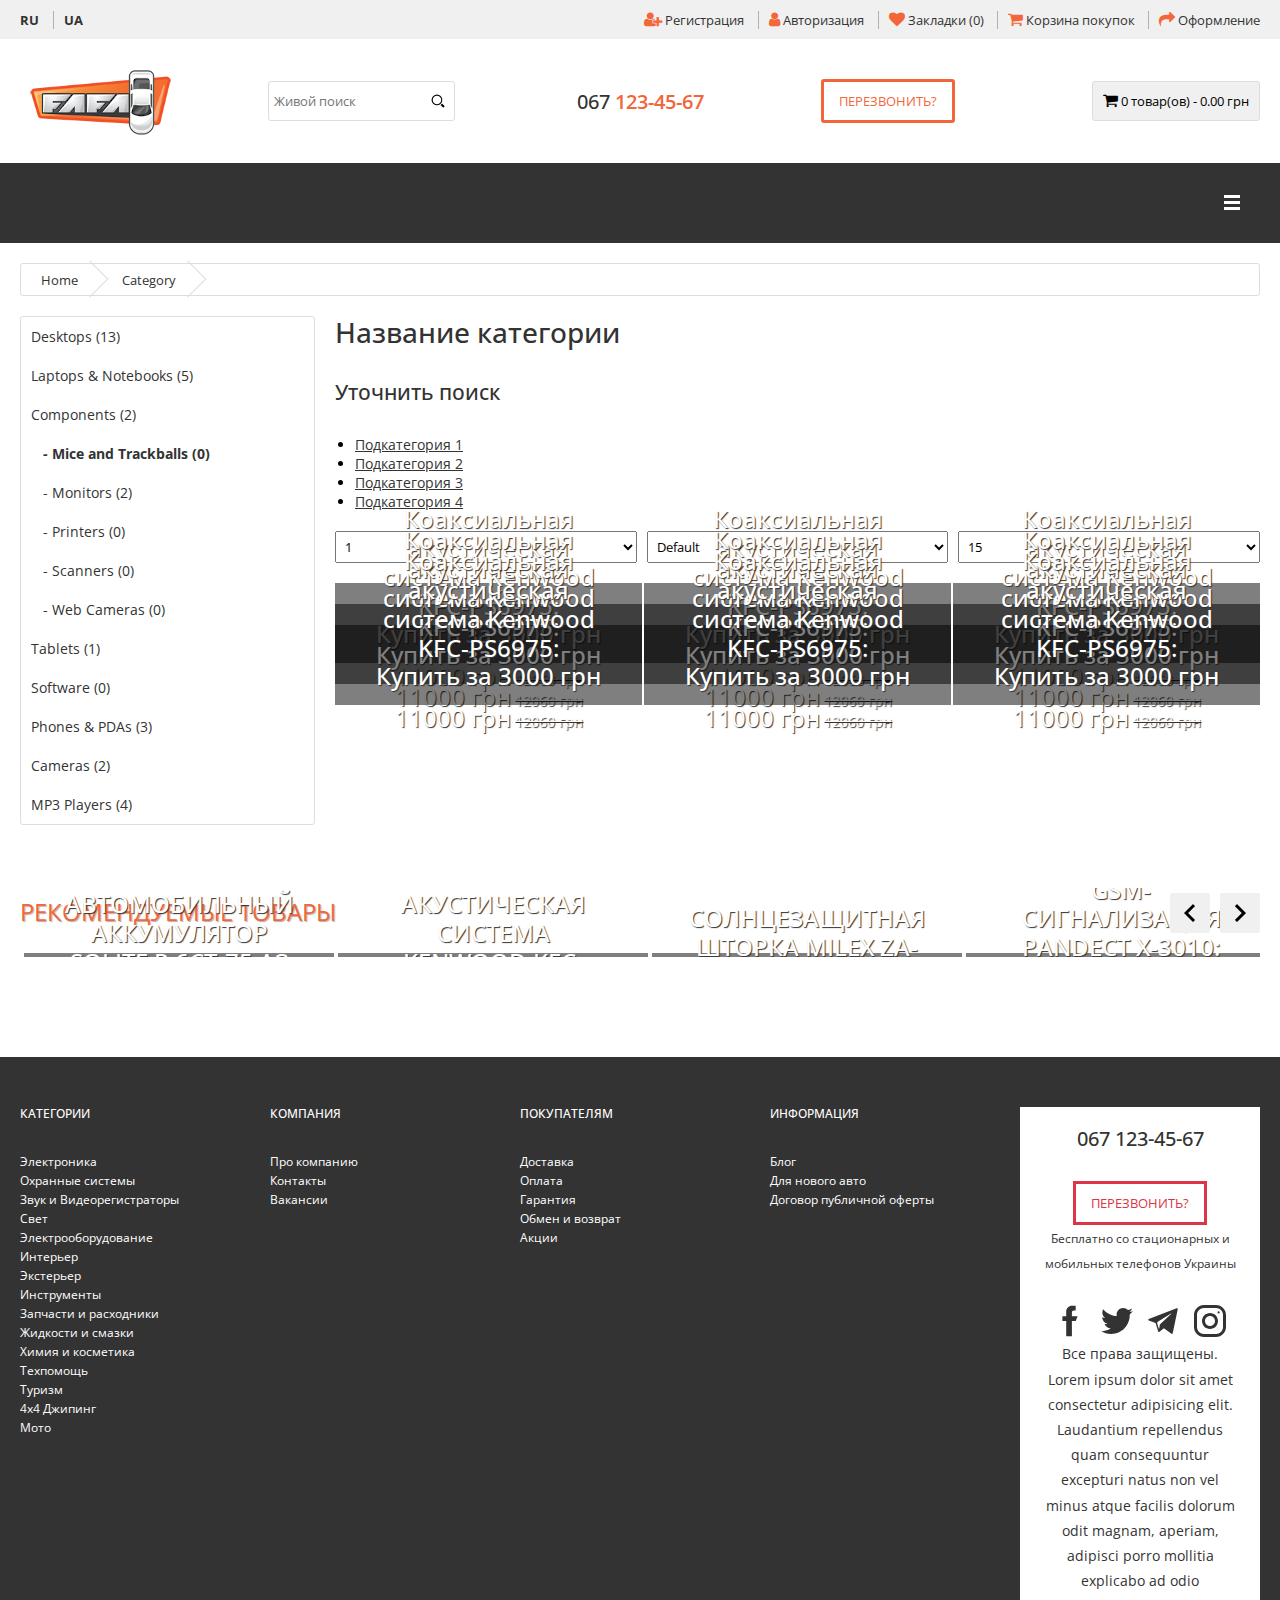
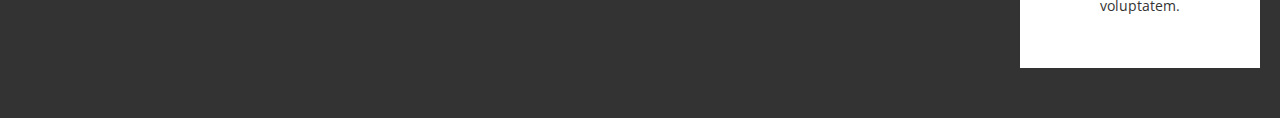
==== category.html @ 553246bf "category.html" ====
<!DOCTYPE html>
<html lang="en">
<head>
    <meta charset="UTF-8">
    <meta name="viewport" content="width=device-width, initial-scale=1.0">
    <title> категорія </title>
    <link rel="stylesheet" href="css/styles.css">
</head>
<body>
    <div id="top-adverty">
        <div class="container">
            <p><a href="">Сезонний розпродаж! <strong> Знижки до -70%</strong></a></p>
        </div>
    </div>

    <div id="nav-panel">
        <div class="container">
            <div id="lang">
                <a href="">ru</a>
                <a href="">ua</a>
            </div>
            <div id="top-links">
                <a href="https://demo.opencart.com/index.php?route=account/register"> <i class="fa fa-user-plus"></i> <span class="hidden-md">Регистрация</span></a>

                <a href="https://demo.opencart.com/index.php?route=account/login"> <i class="fa fa-user"></i> <span class="hidden-md">Авторизация</span></a>

                <a href="https://demo.opencart.com/index.php?route=account/wishlist" id="wishlist-total">
                    <i class="fa fa-heart"></i>
                    <span class="hidden-md">Закладки (0)</span>
                </a>

                <a href="https://demo.opencart.com/index.php?route=checkout/cart">
                    <i class="fa fa-shopping-cart"></i>
                    <span class="hidden-md">Корзина покупок</span>
                </a>

                <a href="https://demo.opencart.com/index.php?route=checkout/checkout"><i class="fa fa-share"></i> 
                    <span class="hidden-md">Оформление</span>
                </a>
            </div>
        </div>
    </div>

    <header id="header">
        <div class="container">
            <div id="logo">
                <a href="">
                    <img src="images/logo.png" alt="">
                </a>
            </div>
            <div id="search">
                <input type="search" placeholder="Живой поиск">
            </div>
            <div id="phone">
                <a href="https://demo.opencart.com/index.php?route=information/contact">
                    <i class="fa fa-phone"></i> <span><em>067</em> 123-45-67</span>
                </a>
            </div>
            <div id="callback">
                <a href="">Перезвонить?</a>
            </div>
            <div id="basket">
                <button type="button">
                    <i class="fa fa-shopping-cart"></i> 
                    <span id="cart-total">0 товар(ов) - 0.00 грн</span>
                </button>
            </div>
        </div>
    </header>

    <nav id="nav">
        <div id="levus-menu" class="desktop">
            <ul>
                <li><a href="">Электроника</a>
                    <ul>
                        <li><a href="">Парковочные системы</a>
                            <ul>
                                <li><a href="">Пактроники</a></li>
                                <li><a href="">Камери універсальні</a></li>
                            </ul>
                        </li>
                        <li><a href="">Видеорегистраторы</a></li>
                        <li><a href="">Навигация</a></li>
                        <li><a href="">Громкая связь</a></li>
                        <li><a href="">Радар-детекторы</a></li>
                    </ul>
                </li>
                <li><a href="">Охранные системы</a>
                    <ul>
                        <li><a href="">Сигнализации</a></li>
                        <li><a href="">Иммобилайзеры</a></li>
                        <li><a href="">Модули и датчики</a></li>
                        <li><a href="">Комплектующие охранных систем</a></li>
                    </ul>
                </li>
                <li><a href="">Звук и видео</a></li>
                <li><a href="">Свет</a></li>
                <li><a href="">Электрооборудование</a></li>
                <li><a href="">Интерьер</a></li>
                <li><a href="">Экстерьер</a></li>
                <li><a href="">Инструменты</a></li>
                <li><a href="">Запчасти и расходники</a></li>
                <li><a href="">Автохимия</a></li>
                <!-- <li><a href="">Техпомощь</a></li> -->
                <!-- <li><a href="">Мото</a></li> -->
            </ul>
        </div>
    </nav>

    <ul id="breadcrumb">
        <li><a href="">Home</a></li>
        <li><a href="">Category</a></li>
    </ul>
    
    <div id="category">
        <div class="container">
            <aside>
                <div id="category-aside">
                    <a href="">Desktops (13)</a>
                    <a href="">Laptops &amp; Notebooks (5)</a>
                    <a href="">Components (2)</a>
                    <a href="" class="active">&nbsp;&nbsp;&nbsp;- Mice and Trackballs (0)</a>
                    <a href="">&nbsp;&nbsp;&nbsp;- Monitors (2)</a>
                    <a href="" >&nbsp;&nbsp;&nbsp;- Printers (0)</a>
                    <a href="" >&nbsp;&nbsp;&nbsp;- Scanners (0)</a>
                    <a href="" >&nbsp;&nbsp;&nbsp;- Web Cameras (0)</a>
                    <a href="">Tablets (1)</a>
                    <a href="">Software (0)</a>
                    <a href="">Phones &amp; PDAs (3)</a>
                    <a href="">Cameras (2)</a>
                    <a href="">MP3 Players (4)</a>
                </div>
            </aside>
            <div id="category-main">

                <h1>Название категории</h1>
                <h2>Уточнить поиск</h2>

                <ul class="subcategory">
                    <li><a href="">Подкатегория 1</a></li>
                    <li><a href="">Подкатегория 2</a></li>
                    <li><a href="">Подкатегория 3</a></li>
                    <li><a href="">Подкатегория 4</a></li>
                </ul>

                <div id="category-sort-item">
                    <select name="" id="">
                        <option value="">1</option>
                        <option value="">2</option>
                        <option value="">3</option>
                        <option value="">4</option>
                        <option value="">5</option>
                    </select>
                    <select id="input-sort" class="form-control" onchange="location = this.value;">
                        <option value="" selected="selected">Default</option>
                        <option value="">Name (A - Z)</option>
                        <option value="">Name (Z - A)</option>
                        <option value="">Price (Low &gt; High)</option>
                        <option value="">Price (High &gt; Low)</option>
                        <option value="">Rating (Highest)</option>
                        <option value="">Rating (Lowest)</option>
                        <option value="">Model (A - Z)</option>
                        <option value="">Model (Z - A)</option>
                    </select>
                    <select name="" id="">
                        <option value="">15</option>
                        <option value="">25</option>
                        <option value="">50</option>
                        <option value="">75</option>
                        <option value="">100</option>
                    </select>
                </div>

                <section class="goods">
                    <article>
                        <div class="caption">
                            <h3><a href="">Коаксиальная акустическая система Kenwood KFC-PS6975: Купить за 3000 грн</a></h3>
                            <div class="price">
                                <span class="new">11000 грн</span>
                                <span class="old">12060 грн</span>
                            </div>
                            <div class="buttons">
                                <button><i class="fa fa-shopping-cart"></i> <span class="hidden-md">Купить</span></button>
                                <button><i class="fa fa-heart"></i> <span class="hidden-md">В избранное</span> </button>
                                <button><i class="fa fa-exchange"></i> <span class="hidden-md">Сравнить</span> </button>
                            </div>
                        </div>
                        <img src="https://picsum.photos/id/52/600/800" alt="">
                    </article>
                    <article>
                        <div class="caption">
                            <h3><a href="">Коаксиальная акустическая система Kenwood KFC-PS6975: Купить за 3000 грн</a></h3>
                            <div class="price">
                                <span class="new">11000 грн</span>
                                <span class="old">12060 грн</span>
                            </div>
                            <div class="buttons">
                                <button><i class="fa fa-shopping-cart"></i> <span class="hidden-md">Купить</span></button>
                                <button><i class="fa fa-heart"></i> <span class="hidden-md">В избранное</span> </button>
                                <button><i class="fa fa-exchange"></i> <span class="hidden-md">Сравнить</span> </button>
                            </div>
                        </div>
                        <img src="https://picsum.photos/id/52/600/800" alt="">
                    </article>
                    <article>
                        <div class="caption">
                            <h3><a href="">Коаксиальная акустическая система Kenwood KFC-PS6975: Купить за 3000 грн</a></h3>
                            <div class="price">
                                <span class="new">11000 грн</span>
                                <span class="old">12060 грн</span>
                            </div>
                            <div class="buttons">
                                <button><i class="fa fa-shopping-cart"></i> <span class="hidden-md">Купить</span></button>
                                <button><i class="fa fa-heart"></i> <span class="hidden-md">В избранное</span> </button>
                                <button><i class="fa fa-exchange"></i> <span class="hidden-md">Сравнить</span> </button>
                            </div>
                        </div>
                        <img src="https://picsum.photos/id/52/600/800" alt="">
                    </article>
                    <article>
                        <div class="caption">
                            <h3><a href="">Коаксиальная акустическая система Kenwood KFC-PS6975: Купить за 3000 грн</a></h3>
                            <div class="price">
                                <span class="new">11000 грн</span>
                                <span class="old">12060 грн</span>
                            </div>
                            <div class="buttons">
                                <button><i class="fa fa-shopping-cart"></i> <span class="hidden-md">Купить</span></button>
                                <button><i class="fa fa-heart"></i> <span class="hidden-md">В избранное</span> </button>
                                <button><i class="fa fa-exchange"></i> <span class="hidden-md">Сравнить</span> </button>
                            </div>
                        </div>
                        <img src="https://picsum.photos/id/52/600/800" alt="">
                    </article>
                    <article>
                        <div class="caption">
                            <h3><a href="">Коаксиальная акустическая система Kenwood KFC-PS6975: Купить за 3000 грн</a></h3>
                            <div class="price">
                                <span class="new">11000 грн</span>
                                <span class="old">12060 грн</span>
                            </div>
                            <div class="buttons">
                                <button><i class="fa fa-shopping-cart"></i> <span class="hidden-md">Купить</span></button>
                                <button><i class="fa fa-heart"></i> <span class="hidden-md">В избранное</span> </button>
                                <button><i class="fa fa-exchange"></i> <span class="hidden-md">Сравнить</span> </button>
                            </div>
                        </div>
                        <img src="https://picsum.photos/id/52/600/800" alt="">
                    </article>
                    <article>
                        <div class="caption">
                            <h3><a href="">Коаксиальная акустическая система Kenwood KFC-PS6975: Купить за 3000 грн</a></h3>
                            <div class="price">
                                <span class="new">11000 грн</span>
                                <span class="old">12060 грн</span>
                            </div>
                            <div class="buttons">
                                <button><i class="fa fa-shopping-cart"></i> <span class="hidden-md">Купить</span></button>
                                <button><i class="fa fa-heart"></i> <span class="hidden-md">В избранное</span> </button>
                                <button><i class="fa fa-exchange"></i> <span class="hidden-md">Сравнить</span> </button>
                            </div>
                        </div>
                        <img src="https://picsum.photos/id/52/600/800" alt="">
                    </article>
                    <article>
                        <div class="caption">
                            <h3><a href="">Коаксиальная акустическая система Kenwood KFC-PS6975: Купить за 3000 грн</a></h3>
                            <div class="price">
                                <span class="new">11000 грн</span>
                                <span class="old">12060 грн</span>
                            </div>
                            <div class="buttons">
                                <button><i class="fa fa-shopping-cart"></i> <span class="hidden-md">Купить</span></button>
                                <button><i class="fa fa-heart"></i> <span class="hidden-md">В избранное</span> </button>
                                <button><i class="fa fa-exchange"></i> <span class="hidden-md">Сравнить</span> </button>
                            </div>
                        </div>
                        <img src="https://picsum.photos/id/52/600/800" alt="">
                    </article>
                    <article>
                        <div class="caption">
                            <h3><a href="">Коаксиальная акустическая система Kenwood KFC-PS6975: Купить за 3000 грн</a></h3>
                            <div class="price">
                                <span class="new">11000 грн</span>
                                <span class="old">12060 грн</span>
                            </div>
                            <div class="buttons">
                                <button><i class="fa fa-shopping-cart"></i> <span class="hidden-md">Купить</span></button>
                                <button><i class="fa fa-heart"></i> <span class="hidden-md">В избранное</span> </button>
                                <button><i class="fa fa-exchange"></i> <span class="hidden-md">Сравнить</span> </button>
                            </div>
                        </div>
                        <img src="https://picsum.photos/id/52/600/800" alt="">
                    </article>
                    <article>
                        <div class="caption">
                            <h3><a href="">Коаксиальная акустическая система Kenwood KFC-PS6975: Купить за 3000 грн</a></h3>
                            <div class="price">
                                <span class="new">11000 грн</span>
                                <span class="old">12060 грн</span>
                            </div>
                            <div class="buttons">
                                <button><i class="fa fa-shopping-cart"></i> <span class="hidden-md">Купить</span></button>
                                <button><i class="fa fa-heart"></i> <span class="hidden-md">В избранное</span> </button>
                                <button><i class="fa fa-exchange"></i> <span class="hidden-md">Сравнить</span> </button>
                            </div>
                        </div>
                        <img src="https://picsum.photos/id/52/600/800" alt="">
                    </article>
                </section>

            </div>
        </div>
    </div>

    <section class="section-title">
        <div class="title">
            Рекомендуемые товары
        </div>
        <div class="container">
            <div class="levus-horizontal-scroll">
                <ul>
                    <li>
                        <div class="caption">
                            <h3><a href="">GSM-сигнализация Pandect X-3010: Купить за 7365 грн</a></h3>
                            <div class="price">
                                <span class="new">11000 грн</span>
                                <span class="old">12060 грн</span>
                            </div>
                            <div class="buttons">
                                <button><i class="fa fa-shopping-cart"></i> <span class="hidden-md">Купить</span></button>
                                <button><i class="fa fa-heart"></i> <span class="hidden-md">В избранное</span> </button>
                                <button><i class="fa fa-exchange"></i> <span class="hidden-md">Сравнить</span> </button>
                            </div>
                        </div>
                        <img src="https://picsum.photos/id/41/600/800" alt=""></li>
                    <li>
                        <div class="caption">
                            <h3><a href="">Автомобильный аккумулятор SOLITE R 6СТ-75 Аз Japan 85D26R</a></h3>
                            <div class="price">
                                <span class="new">11000 грн</span>
                            </div>
                            <div class="buttons">
                                <button><i class="fa fa-shopping-cart"></i> <span class="hidden-md">Купить</span></button>
                                <button><i class="fa fa-heart"></i> <span class="hidden-md">В избранное</span> </button>
                                <button><i class="fa fa-exchange"></i> <span class="hidden-md">Сравнить</span> </button>
                            </div>
                        </div>
                        <img src="https://picsum.photos/id/42/600/800" alt=""></li>
                    <li>
                        <div class="caption">
                            <h3><a href="">Коаксиальная акустическая система Kenwood KFC-PS6975: Купить за 3000 грн</a></h3>
                            <div class="price">
                                <span class="new">11000 грн</span>
                                <span class="old">12060 грн</span>
                            </div>
                            <div class="buttons">
                                <button><i class="fa fa-shopping-cart"></i> <span class="hidden-md">Купить</span></button>
                                <button><i class="fa fa-heart"></i> <span class="hidden-md">В избранное</span> </button>
                                <button><i class="fa fa-exchange"></i> <span class="hidden-md">Сравнить</span> </button>
                            </div>
                        </div>
                        <img src="https://picsum.photos/id/43/600/800" alt=""></li>
                    <li>
                        <div class="caption">
                            <h3><a href="">Солнцезащитная шторка MILEX ZA-15070</a></h3>
                            <div class="price">
                                <span class="new">100 грн</span>
                            </div>
                            <div class="buttons">
                                <button><i class="fa fa-shopping-cart"></i> <span class="hidden-md">Купить</span></button>
                                <button><i class="fa fa-heart"></i> <span class="hidden-md">В избранное</span> </button>
                                <button><i class="fa fa-exchange"></i> <span class="hidden-md">Сравнить</span> </button>
                            </div>
                        </div>
                        <img src="https://picsum.photos/id/44/600/800" alt=""></li>
                <li>
                        <div class="caption">
                            <h3><a href="">GSM-сигнализация Pandect X-3010: Купить за 7365 грн</a></h3>
                            <div class="price">
                                <span class="new">11000 грн</span>
                                <span class="old">12060 грн</span>
                            </div>
                            <div class="buttons">
                                <button><i class="fa fa-shopping-cart"></i> <span class="hidden-md">Купить</span></button>
                                <button><i class="fa fa-heart"></i> <span class="hidden-md">В избранное</span> </button>
                                <button><i class="fa fa-exchange"></i> <span class="hidden-md">Сравнить</span> </button>
                            </div>
                        </div>
                        <img src="https://picsum.photos/id/41/600/800" alt=""></li><li>
                        <div class="caption">
                            <h3><a href="">Автомобильный аккумулятор SOLITE R 6СТ-75 Аз Japan 85D26R</a></h3>
                            <div class="price">
                                <span class="new">11000 грн</span>
                            </div>
                            <div class="buttons">
                                <button><i class="fa fa-shopping-cart"></i> <span class="hidden-md">Купить</span></button>
                                <button><i class="fa fa-heart"></i> <span class="hidden-md">В избранное</span> </button>
                                <button><i class="fa fa-exchange"></i> <span class="hidden-md">Сравнить</span> </button>
                            </div>
                        </div>
                        <img src="https://picsum.photos/id/42/600/800" alt=""></li><li>
                        <div class="caption">
                            <h3><a href="">Коаксиальная акустическая система Kenwood KFC-PS6975: Купить за 3000 грн</a></h3>
                            <div class="price">
                                <span class="new">11000 грн</span>
                                <span class="old">12060 грн</span>
                            </div>
                            <div class="buttons">
                                <button><i class="fa fa-shopping-cart"></i> <span class="hidden-md">Купить</span></button>
                                <button><i class="fa fa-heart"></i> <span class="hidden-md">В избранное</span> </button>
                                <button><i class="fa fa-exchange"></i> <span class="hidden-md">Сравнить</span> </button>
                            </div>
                        </div>
                        <img src="https://picsum.photos/id/43/600/800" alt=""></li><li>
                        <div class="caption">
                            <h3><a href="">Солнцезащитная шторка MILEX ZA-15070</a></h3>
                            <div class="price">
                                <span class="new">100 грн</span>
                            </div>
                            <div class="buttons">
                                <button><i class="fa fa-shopping-cart"></i> <span class="hidden-md">Купить</span></button>
                                <button><i class="fa fa-heart"></i> <span class="hidden-md">В избранное</span> </button>
                                <button><i class="fa fa-exchange"></i> <span class="hidden-md">Сравнить</span> </button>
                            </div>
                        </div>
                        <img src="https://picsum.photos/id/44/600/800" alt=""></li></ul>
            <span class="left"></span><span class="right"></span></div>
        </div>
    </section>

    <footer id="footer">
        <div class="container">
            <div>
                <h5>Категории</h5>
                <ul>
                    <li><a href="">Электроника</a></li>
                    <li><a href="">Охранные системы</a></li>
                    <li><a href="">Звук и Видеорегистраторы</a></li>
                    <li><a href="">Свет</a></li>
                    <li><a href="">Электрооборудование</a></li>
                    <li><a href="">Интерьер</a></li>
                    <li><a href="">Экстерьер</a></li>
                    <li><a href="">Инструменты</a></li>
                    <li><a href="">Запчасти и расходники</a></li>
                    <li><a href="">Жидкости и смазки</a></li>
                    <li><a href="">Химия и косметика</a></li>
                    <li><a href="">Техпомощь</a></li>
                    <li><a href="">Туризм</a></li>
                    <li><a href="">4х4 Джипинг</a></li>
                    <li><a href="">Мото</a></li>
                </ul>
            </div>
            <div>
                <h5>Компания</h5>
                <ul>
                    <li><a href="">Про компанию</a></li>
                    <li><a href="">Контакты</a></li>
                    <li><a href="">Вакансии</a></li>
                </ul>
            </div>
            <div>
                <h5>Покупателям</h5>
                <ul>
                    <li><a href="">Доставка</a></li>
                    <li><a href="">Оплата</a></li>
                    <li><a href="">Гарантия</a></li>
                    <li><a href="">Обмен и возврат</a></li>
                    <li><a href="">Акции</a></li>
                </ul>
            </div>
            <div>
                <h5>Информация</h5>
                <ul>
                    <li><a href="">Блог</a></li>
                    <li><a href="">Для нового авто</a></li>
                    <li><a href="">Договор публичной оферты</a></li>
                </ul>
            </div>
            <div id="quick-contacts">
                <h6>067 123-45-67</h6>
                <div class="quick-callback">
                    <a href="">Перезвонить?</a>
                </div>
                <p><small>Бесплатно со стационарных и мобильных телефонов Украины</small></p>
                <div class="social">
                    <a href=""> <svg class="footer-icon" xmlns="http://www.w3.org/2000/svg" viewBox="0 0 512 512"><path d="M286.4 180v-60.8c0-16.8 13.6-30.4 30.4-30.4h30.4v-76h-60.8c-50.4 0-91.2 40.8-91.2 91.2v76h-60.8v76h60.8v243.2h91.2V256h60.8l30.4-76h-91.2z" fill=""></path></svg></a>

                    <a href=""><svg class="footer-icon" xmlns="http://www.w3.org/2000/svg" viewBox="0 0 512 512"><path d="M512 97.248c-19.04 8.352-39.328 13.888-60.48 16.576 21.76-12.992 38.368-33.408 46.176-58.016-20.288 12.096-42.688 20.64-66.56 25.408C411.872 60.704 384.416 48 354.464 48c-58.112 0-104.896 47.168-104.896 104.992 0 8.32.704 16.32 2.432 23.936-87.264-4.256-164.48-46.08-216.352-109.792-9.056 15.712-14.368 33.696-14.368 53.056 0 36.352 18.72 68.576 46.624 87.232-16.864-.32-33.408-5.216-47.424-12.928v1.152c0 51.008 36.384 93.376 84.096 103.136-8.544 2.336-17.856 3.456-27.52 3.456-6.72 0-13.504-.384-19.872-1.792 13.6 41.568 52.192 72.128 98.08 73.12-35.712 27.936-81.056 44.768-130.144 44.768-8.608 0-16.864-.384-25.12-1.44C46.496 446.88 101.6 464 161.024 464c193.152 0 298.752-160 298.752-298.688 0-4.64-.16-9.12-.384-13.568 20.832-14.784 38.336-33.248 52.608-54.496z" fill=""></path></svg></a>

                    <a href=""><svg class="footer-icon" xmlns="http://www.w3.org/2000/svg" viewBox="0 0 512 512"><path d="M28.4 247.6l108.7 40.6 42.1 135.4c2.7 8.7 13.3 11.9 20.3 6.1l60.6-49.4c6.4-5.2 15.4-5.4 22-.6L391.5 459c7.5 5.5 18.2 1.3 20.1-7.7L491.7 66c2.1-9.9-7.7-18.2-17.2-14.6L28.3 223.6c-11.1 4.2-11 19.8.1 24zm144 19l212.5-130.9c3.8-2.3 7.7 2.8 4.5 5.9L214 304.6c-6.2 5.7-10.1 13.4-11.3 21.8l-6 44.3c-.8 5.9-9.1 6.5-10.7.8l-23-80.7c-2.6-9.4 1.3-19.2 9.4-24.2z" fill=""></path></svg></a>

                    <a href=""><svg class="footer-icon" xmlns="http://www.w3.org/2000/svg" viewBox="0 0 512 512"><linearGradient id="a" gradientUnits="userSpaceOnUse" x1="-46.004" y1="634.121" x2="-32.933" y2="647.192" gradientTransform="matrix(32 0 0 -32 1519 20757)"><stop offset="0" stop-color="#ffc107"></stop><stop offset=".507" stop-color="#f44336"></stop><stop offset=".99" stop-color="#9c27b0"></stop></linearGradient><path d="M352 0H160C71.648 0 0 71.648 0 160v192c0 88.352 71.648 160 160 160h192c88.352 0 160-71.648 160-160V160C512 71.648 440.352 0 352 0zm112 352c0 61.76-50.24 112-112 112H160c-61.76 0-112-50.24-112-112V160C48 98.24 98.24 48 160 48h192c61.76 0 112 50.24 112 112v192z" fill=""></path><linearGradient id="b" gradientUnits="userSpaceOnUse" x1="-42.297" y1="637.828" x2="-36.64" y2="643.485" gradientTransform="matrix(32 0 0 -32 1519 20757)"><stop offset="0" stop-color="#ffc107"></stop><stop offset=".507" stop-color="#f44336"></stop><stop offset=".99" stop-color="#9c27b0"></stop></linearGradient><path d="M256 128c-70.688 0-128 57.312-128 128s57.312 128 128 128 128-57.312 128-128-57.312-128-128-128zm0 208c-44.096 0-80-35.904-80-80 0-44.128 35.904-80 80-80s80 35.872 80 80c0 44.096-35.904 80-80 80z" fill=""></path><linearGradient id="c" gradientUnits="userSpaceOnUse" x1="-35.546" y1="644.579" x2="-34.792" y2="645.333" gradientTransform="matrix(32 0 0 -32 1519 20757)"><stop offset="0" stop-color="#ffc107"></stop><stop offset=".507" stop-color="#f44336"></stop><stop offset=".99" stop-color="#9c27b0"></stop></linearGradient><circle cx="393.6" cy="118.4" r="17.056" fill=""></circle></svg></a>
                </div>
                <p>Все права защищены. Lorem ipsum dolor sit amet consectetur adipisicing elit. Laudantium repellendus quam consequuntur excepturi natus non vel minus atque facilis dolorum odit magnam, aperiam, adipisci porro mollitia explicabo ad odio voluptatem.</p>
            </div>
        </div>
    </footer>

    <script src="js/script.js"></script>
</body>
</html>
---- css/styles.css ----
@import url('./root.css');
@import url('./top-adverty.css');
@import url('./nav-panel.css');
@import url('./breadcrumb.css');
@import url('./goods.css');
@import url('./category.css');
@import url('./product.css');
@import url('./header.css');
@import url('./levus-menu.css');
@import url('./levus-fadescroll.css');
@import url('./levus-nav-desktop.css');
@import url('./levus-nav-mobile.css');
@import url('./levus-onslide.css');
@import url('./home-category.css');
@import url('./levus-horizontal-scroll.css');
@import url('./feedback.css');
@import url('./footer.css');
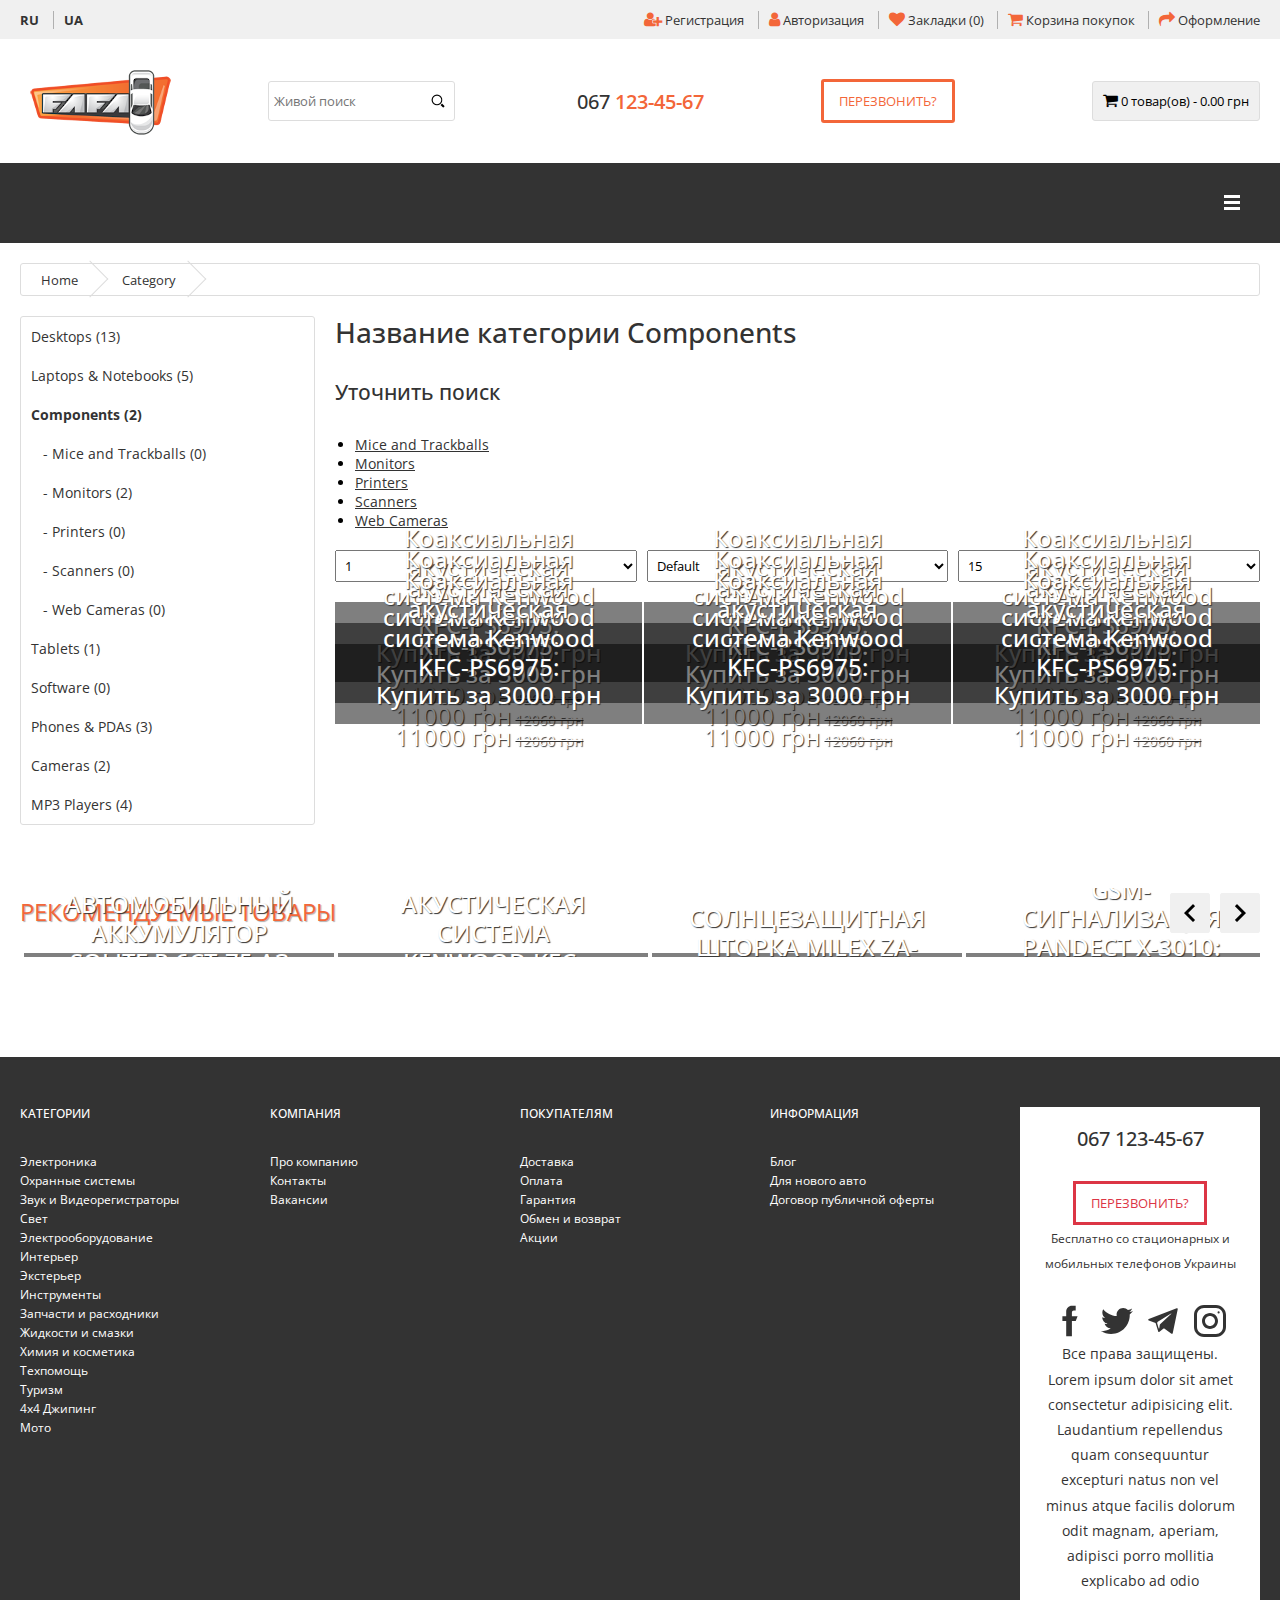
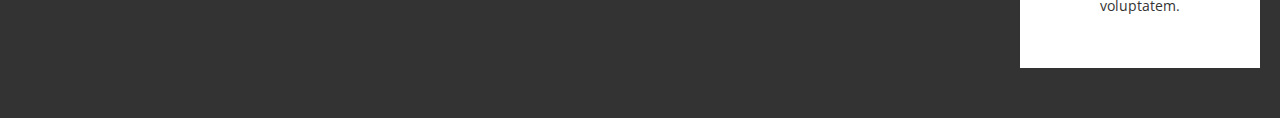
==== commit 94582e3d: "view" ====
--- a/category.html
+++ b/category.html
@@ -118,8 +118,8 @@
                 <div id="category-aside">
                     <a href="">Desktops (13)</a>
                     <a href="">Laptops &amp; Notebooks (5)</a>
-                    <a href="">Components (2)</a>
-                    <a href="" class="active">&nbsp;&nbsp;&nbsp;- Mice and Trackballs (0)</a>
+                    <a href="" class="active">Components (2)</a>
+                    <a href="">&nbsp;&nbsp;&nbsp;- Mice and Trackballs (0)</a>
                     <a href="">&nbsp;&nbsp;&nbsp;- Monitors (2)</a>
                     <a href="" >&nbsp;&nbsp;&nbsp;- Printers (0)</a>
                     <a href="" >&nbsp;&nbsp;&nbsp;- Scanners (0)</a>
@@ -133,14 +133,15 @@
             </aside>
             <div id="category-main">
 
-                <h1>Название категории</h1>
+                <h1>Название категории Components</h1>
                 <h2>Уточнить поиск</h2>
 
                 <ul class="subcategory">
-                    <li><a href="">Подкатегория 1</a></li>
-                    <li><a href="">Подкатегория 2</a></li>
-                    <li><a href="">Подкатегория 3</a></li>
-                    <li><a href="">Подкатегория 4</a></li>
+                    <li><a href="">Mice and Trackballs</a></li>
+                    <li><a href="">Monitors</a></li>
+                    <li><a href="">Printers</a></li>
+                    <li><a href="">Scanners</a></li>
+                    <li><a href="">Web Cameras</a></li>
                 </ul>
 
                 <div id="category-sort-item">
